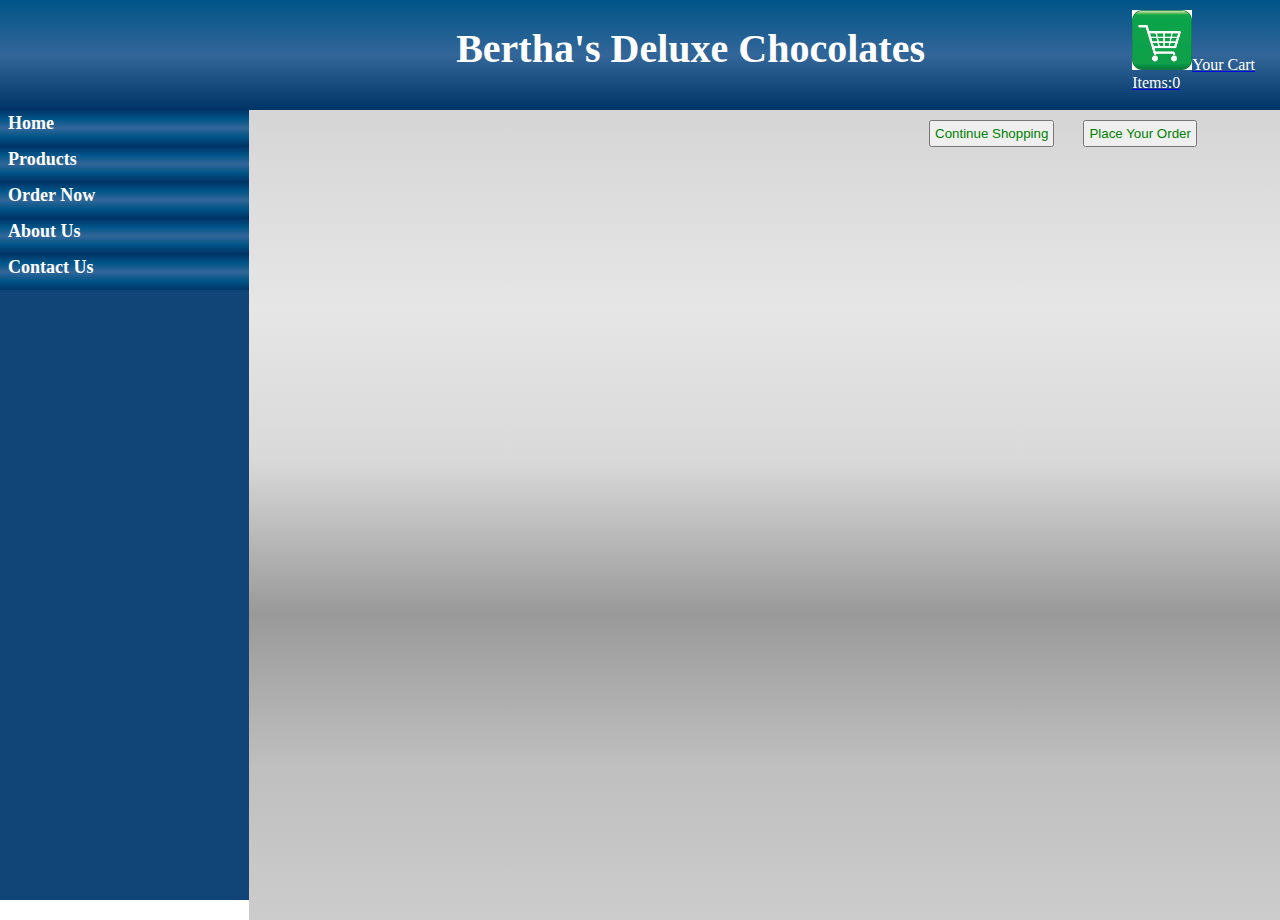
==== Public_html/order.html @ ecb10e56 "added" ====
<!DOCTYPE html PUBLIC "-//W3C//DTD XHTML 1.0 Transitional//EN"
   "http://www.w3.org/TR/xhtml1/DTD/xhtml1-transitional.dtd">
<html xmlns="http://www.w3.org/1999/xhtml" xml:lang="en" lang="en">

<head>
	<meta http-equiv="content-type" 
		content="text/html;charset=utf-8" />
	<title>Bertha's Deluxe Chocolates</title>
	<link rel="stylesheet" href="main.css">    
	 <link rel="stylesheet" type="text/css" href="jquery-ui-1.10.4.custom/css/start/jquery-ui-1.10.4.custom.min.css" />
    <script type="text/javascript" src="http://jadran.sdsu.edu/jquery/jquery.js"></script>
    <script type="text/javascript" src="ajax_get_lib.js"></script>
     <script type="text/javascript" src="shopping_cart.js"></script>
	 <script type="text/javascript" src="ordernow.js"></script>
	 <script type="text/javascript" src="validation.js"></script>
	 <script type="text/javascript" src="jquery-ui-1.10.4.custom/js/jquery-ui-1.10.4.custom.min.js"></script>
</head>
<body>		


			<div id="left_column">
			<div id="left_top"></div>
					<ul id="main_menu">
						<li id="home" class="main_menu"> <a href="index.html" > Home </a> </li> 
						<li id="Products" class="main_menu"> <a href="index.html" > Products </a> 
							
							</li>
						<li id="order_now" class="main_menu"> <a href="order.html" > Order Now </a> </li> 
						<li id="about_us" class="main_menu"> <a href="#" > About Us </a> </li> 
						<li id="contact_us" class="main_menu"> <a href="#" > Contact Us </a> </li> 
					</ul>
			</div>	
			
			
		<div id="right">		
				
			<div id="counter">
				<a href="order.html"><img id="cart" src="cart.jpg" /><span id="count1">Your Cart </br> Items:<span id="count">0</span></span></a>
			</div>
			<div id="title">
			<h1>Bertha's Deluxe Chocolates</h1>
			</div>
			
			<div id="container">
			   <div id="displaycart"></div>
					<input type="button" onClick="parent.location='index.html'" value="Continue Shopping" id="continue"/>
					<input type="button" value="Place Your Order" id="order_button" />
					
				</div>
			
			

			  <!-- The order form is not visible until the Order Now button is clicked -->
			 <div class="ui-widget">
                    <div id="dialog-modal" class="widget-dialog-container" title="Complete Your Order">
                        <form method="post" action="/perl/jadrn024/proj4/read_cookie.cgi"> 
                            <fieldset> 
                            <legend>Shipping Address</legend>
                            <table>
                                <tr>
                                    <td>Name:</td>
                                    <td><input type="text" name="name" id="name" size="20" /></td>
                                </tr>
                                <tr>
                                    <td>Address:</td>
                                    <td><input type="text" name="address" id="address" size="20" /></td>
                                </tr>
                                <tr>
                                    <td>City:</td>
                                    <td><input type="text" name="city" id="city" size="20" /></td>
                                </tr>
                                <tr>
                                    <td>State:</td>
                                    <td><input type="text" name="state" id="state" size="2" /></td>
                                </tr>
                                <tr>
                                    <td>Zip:</td>
                                    <td><input type="text" name="zip" id="zip" size="5" /></td>            
                                </tr>
                                <tr>
                                    <td>Phone:</td>
                                    <td><input type="text" name="phone" id="phone" size="10" /></td> 
                                </tr>
                                <tr>
                                    <td>&nbsp;</td>
                                    <td>&nbsp;</td>
                                </tr>
                                </table>
                                </fieldset>
                            <input type="checkbox" name="same_address" id="same_address" value="same address" />Same as Shipping Address   
                            <div id="bill">
                            <fieldset> 
                            <legend>Billing Address</legend>
                            <table>
                                <tr>
                                    <td>Name:</td>
                                    <td><input type="text" name="billing_name" id="billing_name" size="20" /></td>
                                </tr>
                                <tr>
                                    <td>Address:</td>
                                    <td><input type="text" name="billing_address" id="billing_address" size="20" /></td>
                                </tr>
                                <tr>
                                    <td>City:</td>
                                    <td><input type="text" name="billing_city" id="billing_city" size="20" /></td>
                                </tr>
                                <tr>
                                    <td>State:</td>
                                    <td><input type="text" name="billing_state" id="billing_state" size="2" /></td>
                                </tr>
                                <tr>
                                    <td>Zip:</td>
                                    <td><input type="text" name="billing_zip" id="billing_zip" size="5" /></td>            
                                </tr> 
                                <tr>
                                    <td>Phone:</td>
                                    <td><input type="text" name="billing_phone" id="billing_phone" size="10" /></td>
                                </tr>
                                <tr>
                                    <td>&nbsp;</td>
                                    <td>&nbsp;</td>
                                </tr>
                                </table>
                                </fieldset>
                                </div>
                                <fieldset>
                                <legend>Payment Details</legend>
                                <table>
                                <tr>
                                    <td>Card Number:</td>
                                    <td><input type="text" name="cnumber" placeholder="xxxxxxxxxxxxxxxx" id="cnumber" size="16" maxlength="16" /></td>
                                </tr>
                                <tr>
                                    <td>Card Type:</td>
                                    <td>
                                    <input type="radio" name="ctype" value="master" />Master &nbsp;
                                    <input type="radio" name="ctype" value="visa" />Visa &nbsp;
                                    <input type="radio" name="ctype" value="discover" />Discover &nbsp; &nbsp;
                                    <input type="radio" name="ctype" value="american" />American Express &nbsp;
                                    </td>
                                </tr>
                                <tr>
                                    <td>Card Expiration</td>
                                    <td><input type="text" name="month" placeholder="mm" id="month" size="2" maxlength="2" />/
                                        <input type="text" name="year" placeholder="yyyy" id="year" size="4" maxlength="4" />
                                    </td>
                                </tr>
                                </table>
                                </fieldset>
                                <div id="message_line">&nbsp;</div>
                                    <input type="reset" />
                                    <input type="submit" class="ui-button" value="Submit Order"/> 
                        </form>       
                    </div>
                </div>
       </div>
</body>
</html>
---- Public_html/main.css ----
* {
    margin: 0;
    padding: 0;
    }
#left_column {
	position :fixed;
	float: left;
	width: 249px;
	height: 100%;
	background:linear-gradient(#058, #369,#036);	
	background: #147;

	}
#right{
	margin-left:249px;
	background:linear-gradient(#cccccc,#d9d9d9,#e6e6e6,#d9d9d9,#999999,#bfbfbf,#cccccc);
	min-width:400px;
	height:100%;
	min-height:920px;
}

#left_top{
	height:110px;
	background:linear-gradient(#058, #369,#036);
}

#content h1{
	text-align:center;
	color: #6C3336 ;
	
	
}
#left_column ul{
	list-style-type:none;
}	
#cart{
	width:60px;
	background:#036;
}
#count1{
	padding-top:-30px;
	color:#fff;
}
#counter{
	float:right;
	padding-top:10px;
	padding-right:25px;
}

#left_column li { 
	font-size:18px;
	margin: 0;
	}
#left_column li li a
{
display: block;
color: #FFF;
background-color: #69C;
padding: 3px 3px 3px 30px;
text-decoration: none;
border-bottom: 1px solid #47a;
font-weight: normal;
}

#left_column a{
	display:block;
	color: #FFF;
	background :linear-gradient(#036,#058, #369,#058,#036);
	padding: 3px 12px 3px 8px;
	text-decoration: none;
	font-weight: bold;
	height:30px;
}
.about{
	
	text-align:center;
}
#left_column a:hover
{
background-color: #369;
color: #FFF;
}

#title h1{
padding : 25px 0px;
text-align :center;
font-size :40px;
height:60px;
background:linear-gradient(#058, #369,#036);
color:#fff;
}
#container h1{
	text-align:center;
	background:linear-gradient(#b3b3b3,#e6e6e6,#d9d9d9,#d9d9d9,#999999);
}
#continue{
	margin-left:680px;
	margin-right:25px;
	margin-top:10px;
}
input[type='button'] {
    padding:4px;
	color:green;

}
input[type='text'] {
	
	margin-right:3px;
}
#displaycart table{
	
	background:linear-gradient(#cccccc,#d9d9d9,#e6e6e6,#d9d9d9,#999999,#bfbfbf,#cccccc);
	margin-left:195px;
	margin-top:50px;
}
#displaycart table th,td{
height:35px;
}
#cartadd{
	display:none;
}
productdata {
    color: #484848;
}

.imageleft {
    float: left;
    padding-left: 25px;
	padding-right:50px;
	
}
.perldata {
   border-bottom: solid;
   border-color: #E8E8E8;
   margin-bottom: 3px;
   background-color: white;
}


.productdata {
    color: #484848;
    font-size: 18px;
    margin-left: 100px;
    margin-right: 200px;
    height: 100%;
    padding-bottom: 40px;
    padding-top: 15px;
}

.productdata h2 {
    text-align:left;
    font-size: 17px;
    color: #888888; 
    padding: 0;
    margin: 0;
    font-weight: 100;
    line-height: 1;
}

.productdata h3 {
    text-align:left;
    font-size: 15px;
    color: #A8A8A8 ;
    padding: 0;
    margin: 0;
    font-weight: 100;
}


.productdata h4 {
    text-align:left;
    font-size: 16px;
    color: #036;
    padding: 0;
    margin: 0;
    font-weight: 700;
}
table,th,td{
	padding:0px 20px;
	border:1px solid #DFa;
	
}
table{
	border-collapse: collapse;
}
.no_border td{
	border:none;
}
.order_content{
	padding-left:100px;
}

cartadd{
	color:blue;
}
#dialog-modal{
	display:none;
}

#aboutus1{
	background-image: url("about_background.jpg");
	margin-right:2px;
	margin-top:2px;

}
#aboutus1 img{
	width:200px;
	height:150px;
	margin-left:70px;
	margin-top:75px;
	background :#DFA;
	
	
}
#aboutus2{
	background :#DFA;
	margin: 0px 50px;
	padding:50px;
	font-size : 20px;
	height :680px;
	
}
#aboutus2 p{
	text-align:center;
	line-height:20px;
	padding:0px 50px;
	padding-top:30px;
}
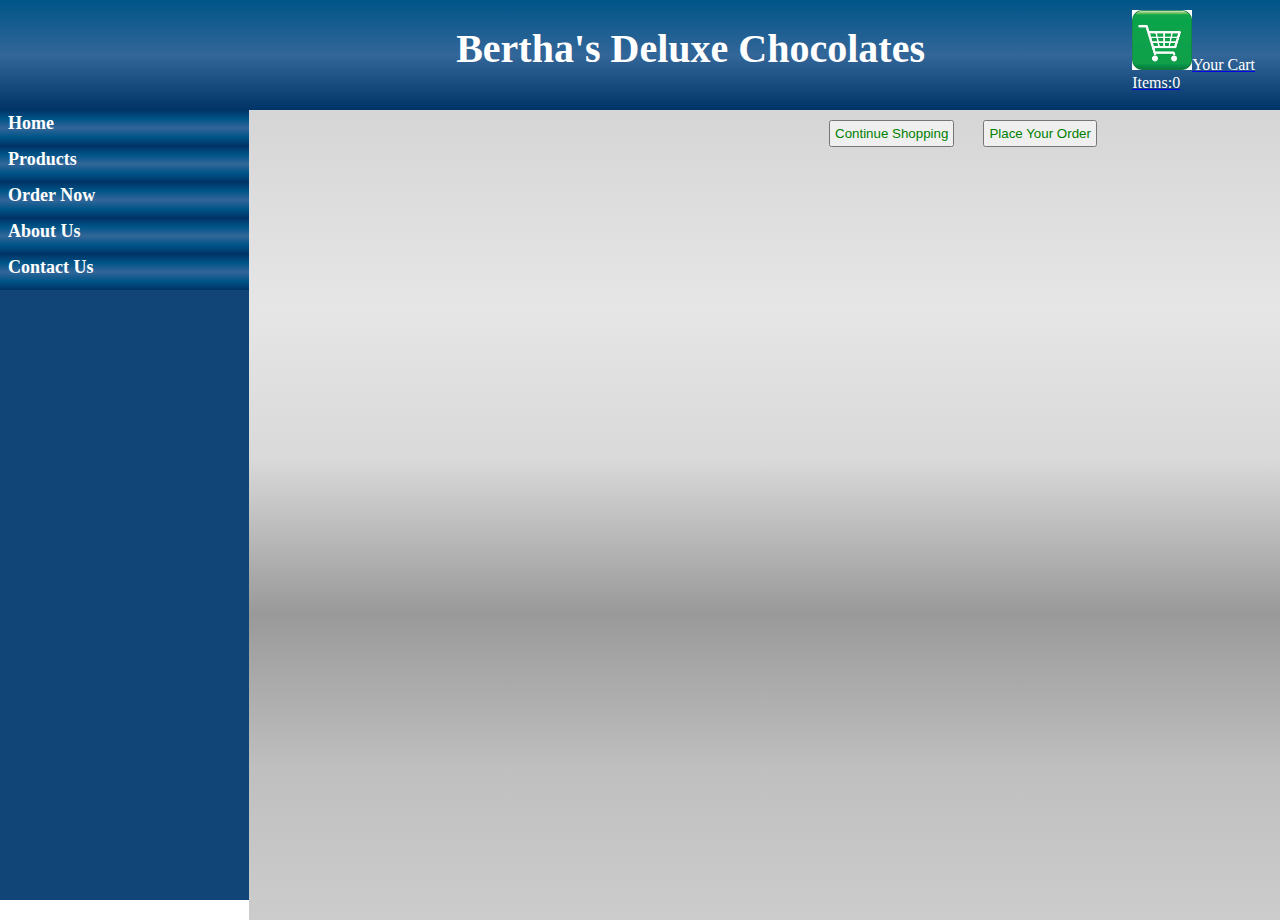
==== commit e3921661: "added" ====
--- a/Public_html/order.html
+++ b/Public_html/order.html
@@ -53,7 +53,7 @@
 			  <!-- The order form is not visible until the Order Now button is clicked -->
 			 <div class="ui-widget">
                     <div id="dialog-modal" class="widget-dialog-container" title="Complete Your Order">
-                        <form method="post" action="/perl/jadrn024/proj4/read_cookie.cgi"> 
+                        <form method="post" action="/perl/jadrn024/proj4/db_insert_example.cgi"> 
                             <fieldset> 
                             <legend>Shipping Address</legend>
                             <table>
@@ -81,14 +81,11 @@
                                     <td>Phone:</td>
                                     <td><input type="text" name="phone" id="phone" size="10" /></td> 
                                 </tr>
-                                <tr>
-                                    <td>&nbsp;</td>
-                                    <td>&nbsp;</td>
-                                </tr>
+                                
                                 </table>
                                 </fieldset>
                             <input type="checkbox" name="same_address" id="same_address" value="same address" />Same as Shipping Address   
-                            <div id="bill">
+                            <div id="billing">
                             <fieldset> 
                             <legend>Billing Address</legend>
                             <table>
@@ -116,10 +113,7 @@
                                     <td>Phone:</td>
                                     <td><input type="text" name="billing_phone" id="billing_phone" size="10" /></td>
                                 </tr>
-                                <tr>
-                                    <td>&nbsp;</td>
-                                    <td>&nbsp;</td>
-                                </tr>
+                               
                                 </table>
                                 </fieldset>
                                 </div>
@@ -147,7 +141,7 @@
                                 </tr>
                                 </table>
                                 </fieldset>
-                                <div id="message_line">&nbsp;</div>
+                                <div id="message_line" >&nbsp;</div>
                                     <input type="reset" />
                                     <input type="submit" class="ui-button" value="Submit Order"/> 
                         </form>       
--- a/Public_html/main.css
+++ b/Public_html/main.css
@@ -94,9 +94,10 @@
 	background:linear-gradient(#b3b3b3,#e6e6e6,#d9d9d9,#d9d9d9,#999999);
 }
 #continue{
-	margin-left:680px;
+	margin-left:580px;
 	margin-right:25px;
 	margin-top:10px;
+	margin-bottom:50px;
 }
 input[type='button'] {
     padding:4px;
@@ -110,7 +111,7 @@
 #displaycart table{
 	
 	background:linear-gradient(#cccccc,#d9d9d9,#e6e6e6,#d9d9d9,#999999,#bfbfbf,#cccccc);
-	margin-left:195px;
+	margin-left:95px;
 	margin-top:50px;
 }
 #displaycart table th,td{
@@ -121,6 +122,22 @@
 }
 productdata {
     color: #484848;
+}
+#message_line{
+	color:#F22;
+	text-align:center;
+}
+#confirmation{
+	margin-top:60px;
+	background:#DEB;
+}
+
+#confirmation h2{
+	coloe:#6C3336;
+	text-align:center;
+	padding:5px;
+	
+	
 }
 
 .imageleft {
